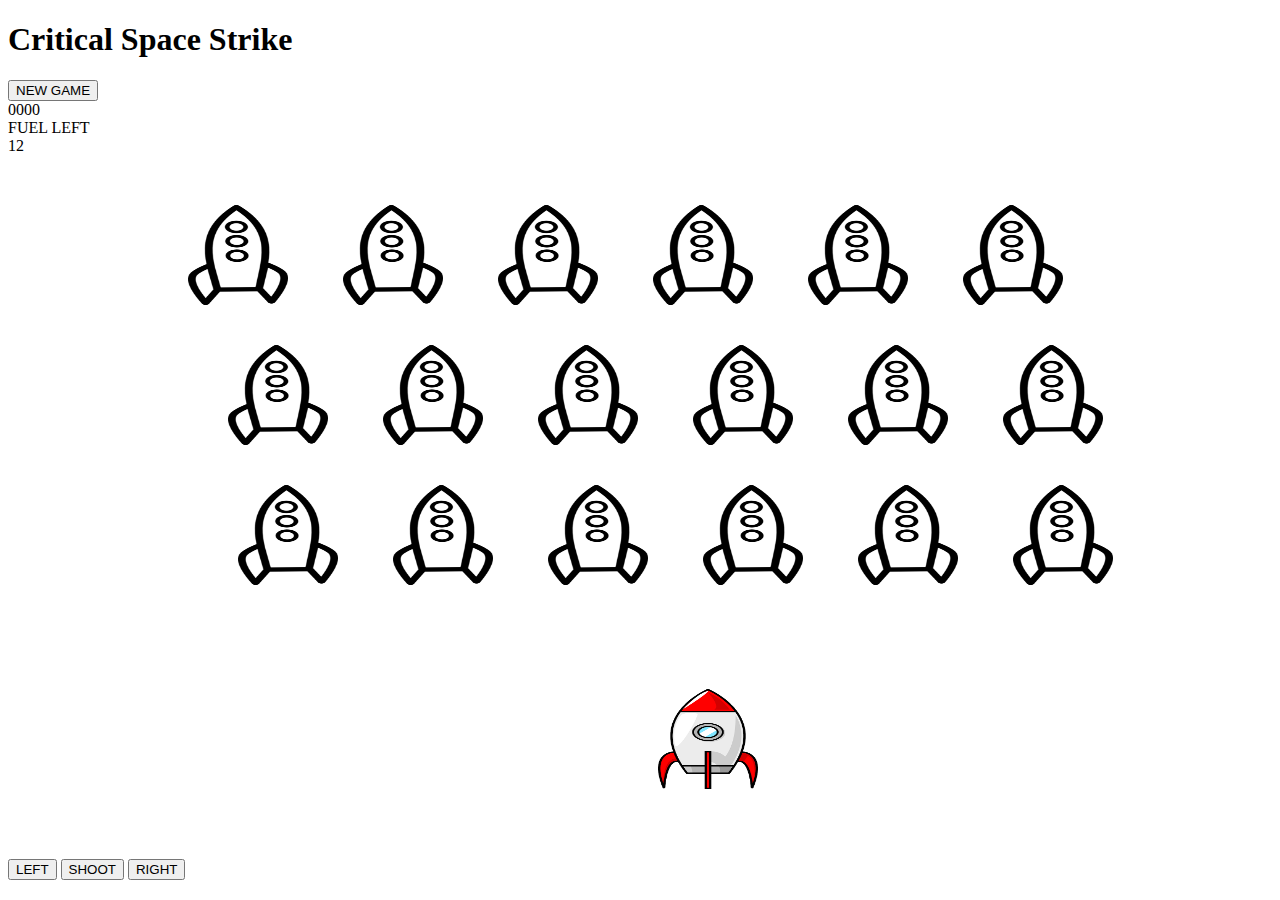
==== templates/index.html @ 6ecf6a80 "Connect front end to server" ====
<!DOCTYPE html>
<html lang-"en">
    <head>
        <meta charset="utf-8"/>
        <meta name="viewport" content="width=device-width, initial-scale=1.0"/>
        <title>Critical Space Strike</title>
        <link rel="stylesheet" href='static/styles.css'>
    </head>
    <body>
        <div class="container">
        <header class="title">
            <h1>Critical Space Strike</h1>
        </header>
        <main>
            <div class="info">
                <button onclick="start_game" class="button">NEW GAME</button>
                <div id="score">0000</div>
                <div class="button">FUEL LEFT</div>
                <div id="fuel">12</div>
            </div> 
            <canvas id="screen">
            </canvas>
            <div class="buttons">
                <button onclick="move_player_left()" class="button">LEFT</button>
                <button onclick="shoot_laser()" class="button">SHOOT</button>
                <button onclick="move_player_right()" class="button">RIGHT</button>
            </div>
        </main>
        </div>
        <script src="../static/scripts.js"></script>
    </body>
</html>
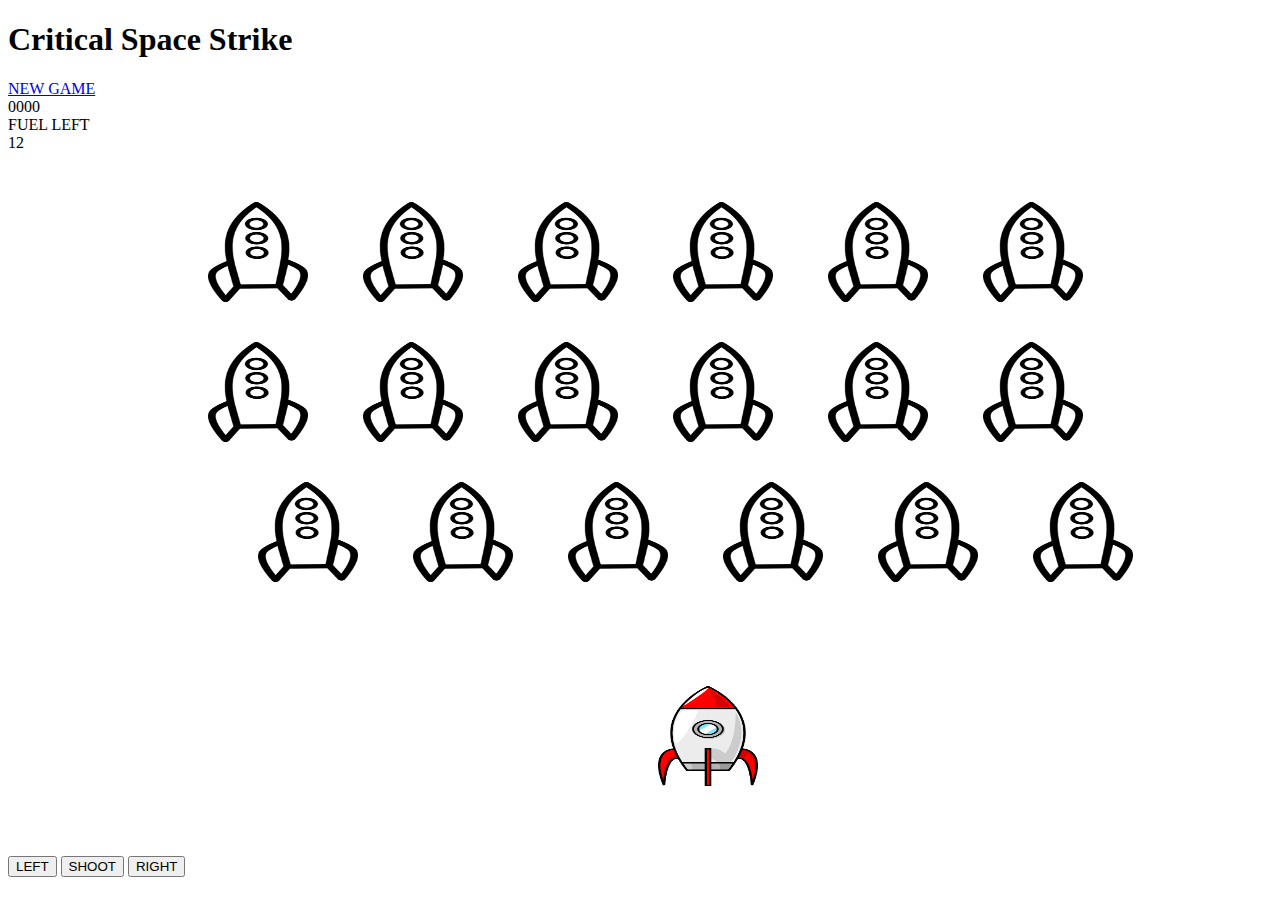
==== commit fb3e186a: "Fix New Game button" ====
--- a/templates/index.html
+++ b/templates/index.html
@@ -5,6 +5,7 @@
         <meta name="viewport" content="width=device-width, initial-scale=1.0"/>
         <title>Critical Space Strike</title>
         <link rel="stylesheet" href='static/styles.css'>
+        <link rel="shortcut icon" href="{{ url_for('static', filename='favicon.ico')}}">
     </head>
     <body>
         <div class="container">
@@ -13,10 +14,12 @@
         </header>
         <main>
             <div class="info">
-                <button onclick="start_game" class="button">NEW GAME</button>
+                <div><a href="/" class="button">NEW GAME</a></div>
                 <div id="score">0000</div>
+                <div>
                 <div class="button">FUEL LEFT</div>
                 <div id="fuel">12</div>
+                </div>
             </div> 
             <canvas id="screen">
             </canvas>
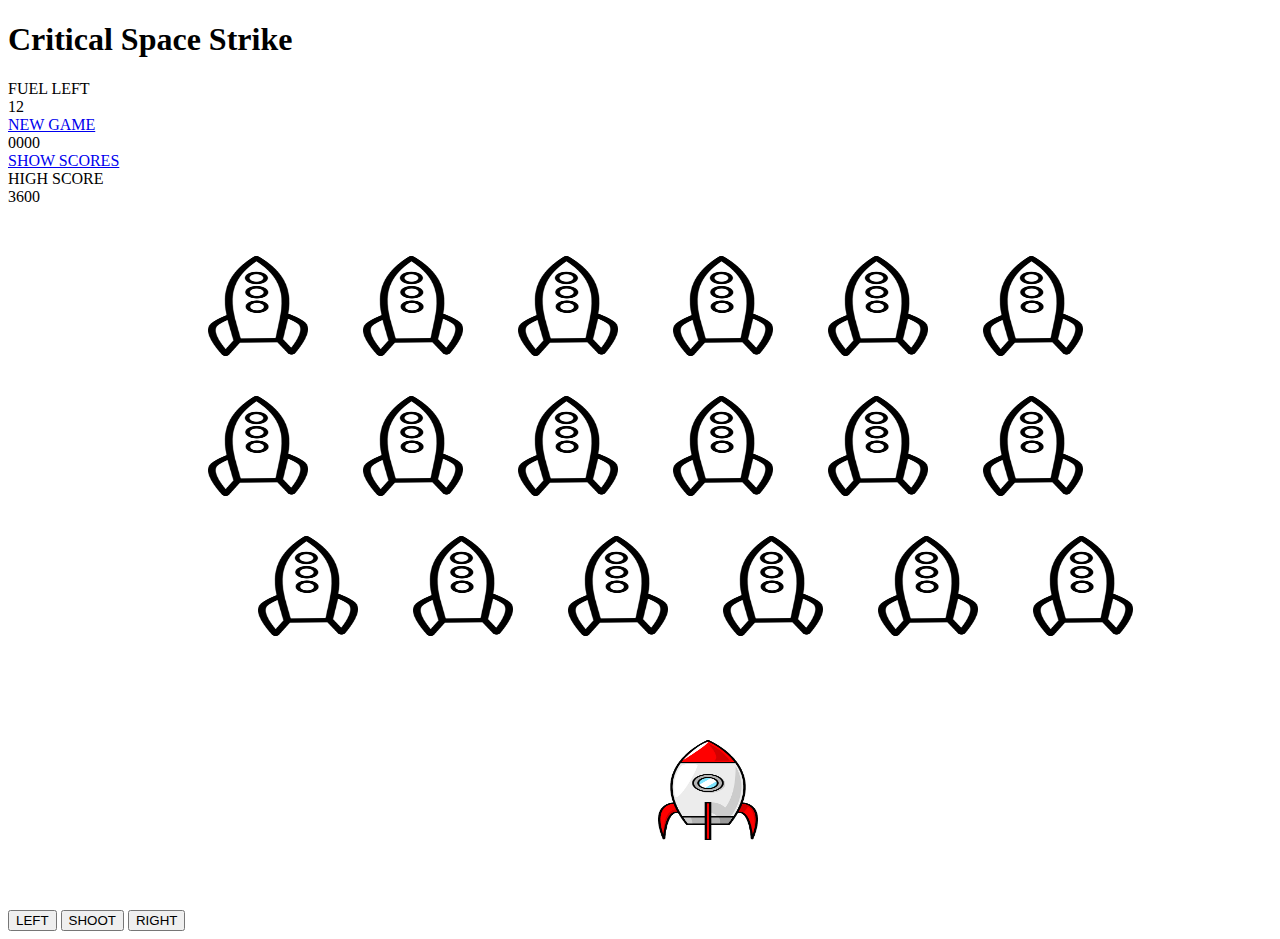
==== commit aee6c943: "Add scores navigation" ====
--- a/templates/index.html
+++ b/templates/index.html
@@ -14,11 +14,16 @@
         </header>
         <main>
             <div class="info">
-                <div><a href="/" class="button">NEW GAME</a></div>
+                <div>
+                    <div class="button">FUEL LEFT</div>
+                    <div id="fuel">12</div>
+                </div>
+                <a href="/" class="button">NEW GAME</a>
                 <div id="score">0000</div>
+                <a href="/scores" class="button">SHOW SCORES</a>
                 <div>
-                <div class="button">FUEL LEFT</div>
-                <div id="fuel">12</div>
+                    <div class="button">HIGH SCORE</div>
+                    <div id="new_score">3600</div>
                 </div>
             </div> 
             <canvas id="screen">
